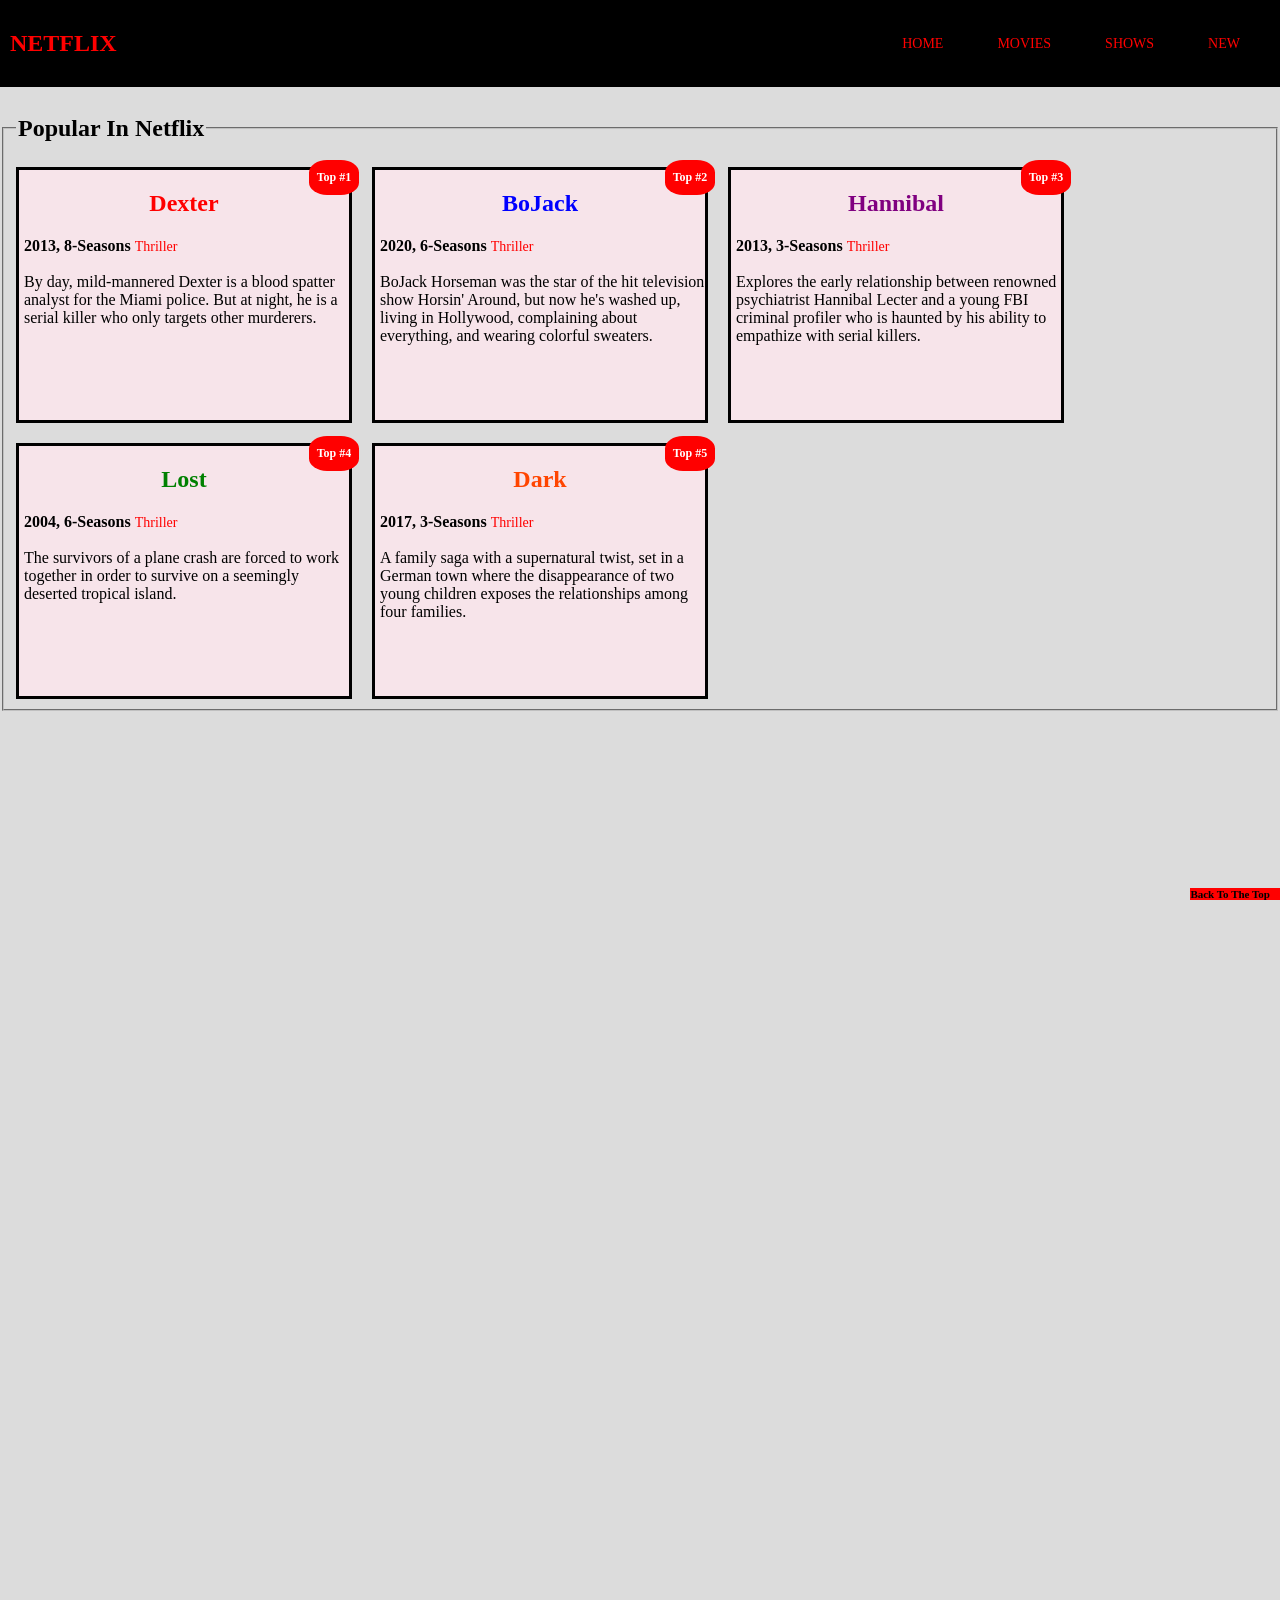
==== ex01/index.html @ a18e3658 "done" ====
<!DOCTYPE html>

<html lang="en">

<head>
    <title>first project with css</title>
    <link rel="stylesheet" href="style.css">
</head>

<body id="top">

    <nav class="nav-container">
        <h2>NETFLIX</h2>
        <div class="link">
            <a href="#">HOME</a>
            <a href="#">MOVIES</a>
            <a href="#">SHOWS</a>
            <a href="#">NEW</a>
        </div>
    </nav>


        <fieldset>
        <legend><h2>Popular In Netflix</h2></legend>
        
            <div class="card-container ">

                <div class="sup-dev">
                        <span class="not">Top #1</span> 
                                <center><h2 style="color:red">Dexter</h2></center>
                                <p style="margin-left: 5px;">
                                        <strong>2013, 8-Seasons</strong>
                                        <a href="https://www.youtube.com/watch?v=nTOf1FIsBcs" target="_blank">Thriller</a><br><br>
                                        By day, mild-mannered Dexter is a blood spatter analyst for the Miami police. 
                                        But at night, he is a serial killer who only targets other murderers.
                                </p>
                </div>

                <div class="sup-dev">
                        <center><h2 style="color:blue">BoJack</h2></center>
                        <span class="not">Top #2</span> 
                        <p style="margin-left: 5px;">
                                        <strong>2020, 6-Seasons</strong>
                                        <a href="https://youtu.be/i1eJMig5Ik4?si=HHQ_sUdT17az3Eaz" target="_blank">Thriller</a><br><br>
                                        BoJack Horseman was the star of the hit television show Horsin' Around, 
                                        but now he's washed up, living in Hollywood, 
                                        complaining about everything, and wearing colorful sweaters.
                        </p>
                </div>

                <div class="sup-dev">
                        <center><h2 style="color:purple">Hannibal</h2></center>
                        <span class="not">Top #3</span> 
                        <p style="margin-left: 5px;">
                                <strong>2013, 3-Seasons</strong>
                                <a href="https://youtu.be/Es3B24z8fdA?si=dGsUqgEHJ9IZ4sdW" target="_blank">Thriller</a><br><br>
                                Explores the early relationship between renowned psychiatrist 
                                Hannibal Lecter and a young FBI criminal profiler 
                                who is haunted by his ability to empathize with serial killers.
                        </p>
                
                </div>

                <div class="sup-dev">
                        <center><h2 style="color:green">Lost</h2></center>
                        <span class="not">Top #4</span> 
                        <p style="margin-left: 5px;">
                                <strong>2004, 6-Seasons</strong>
                                <a href="https://youtu.be/KTu8iDynwNc?si=UuAr7W6BNHbJsXmT" target="_blank">Thriller</a><br><br>
                                The survivors of a plane crash are forced to work together in order to survive on a seemingly 
                                deserted tropical island.
                        </p>
                </div>

                <div class="sup-dev">
                        <center><h2 style="color:orangered">Dark</h2></center>
                        <span class="not">Top #5</span> 
                        <p style="margin-left: 5px;">
                                <strong>2017, 3-Seasons</strong>
                                <a href="https://youtu.be/ESEUoa-mz2c?si=XOlvdmYipHBYIazi" target="_blank">Thriller</a><br><br>
                                A family saga with a supernatural twist, set in a German town where the disappearance of 
                                two young children exposes the relationships among four families.
                        </p>
                </div>

        </div>
        </fieldset>

        <br><br><br><br><br><br><br><br><br><br><br><br><br><br><br><br>
        <br><br><br><br><br><br><br><br><br><br><br><br><br><br><br><br>
        <br><br><br><br><br><br><br><br><br><br><br><br><br><br><br><br>
        <br><br><br><br><br><br><br><br><br><br><br><br><br><br><br><br>
        <a href="#top" class="pos">Back To The Top</a>

</body>

</html>
---- ex01/style.css ----
.nav-container 
 {
    display: flex;
    position: fixed;
    top: 0;
    width: 100%;
    background-color: black;
    color:red;
    z-index: 800;
    justify-content: space-between;
    align-items: center;
    padding: 10px;

 }

.link
{
   align-items: center;
   justify-content: center;
   gap: 100px;
}

div a
{
   color:red;
   font-size: 14px;
   text-decoration: none;
   align-items: center;
   justify-content: center;
   padding-right: 50px;
}

 body
 {
   margin: 0;
   padding-top: 95px;
   background-color: gainsboro;
 }

 div div
 {
   background-color: rgb(247, 228, 234);
 }

 .card-container
 {
    display: flex;
    position: relative;
    flex-direction: row;
    flex-wrap: wrap;
    gap: 20px;
 }

 .sup-dev
 {
   color:black; 
   border: solid;
   position: relative; 
   width: 330px;
   height: 250px;
 }

 .pos
 {
   position: fixed;
   right:0;
   bottom: 0;
   background-color: red;
   text-decoration: none;
   color: black;
   padding-right: 10px;
   font-size: 11px;
   font-weight: bold;
 }

.not
{
  position: absolute;
  top: -10px;
  right: -10px;
  min-width: 50px;
  height: 35px;
  line-height: 35px;
  text-align: center;
  background: red;
  color: #fff;
  border-radius: 36%;
  font-size: 12px;
  font-weight: bold;
}
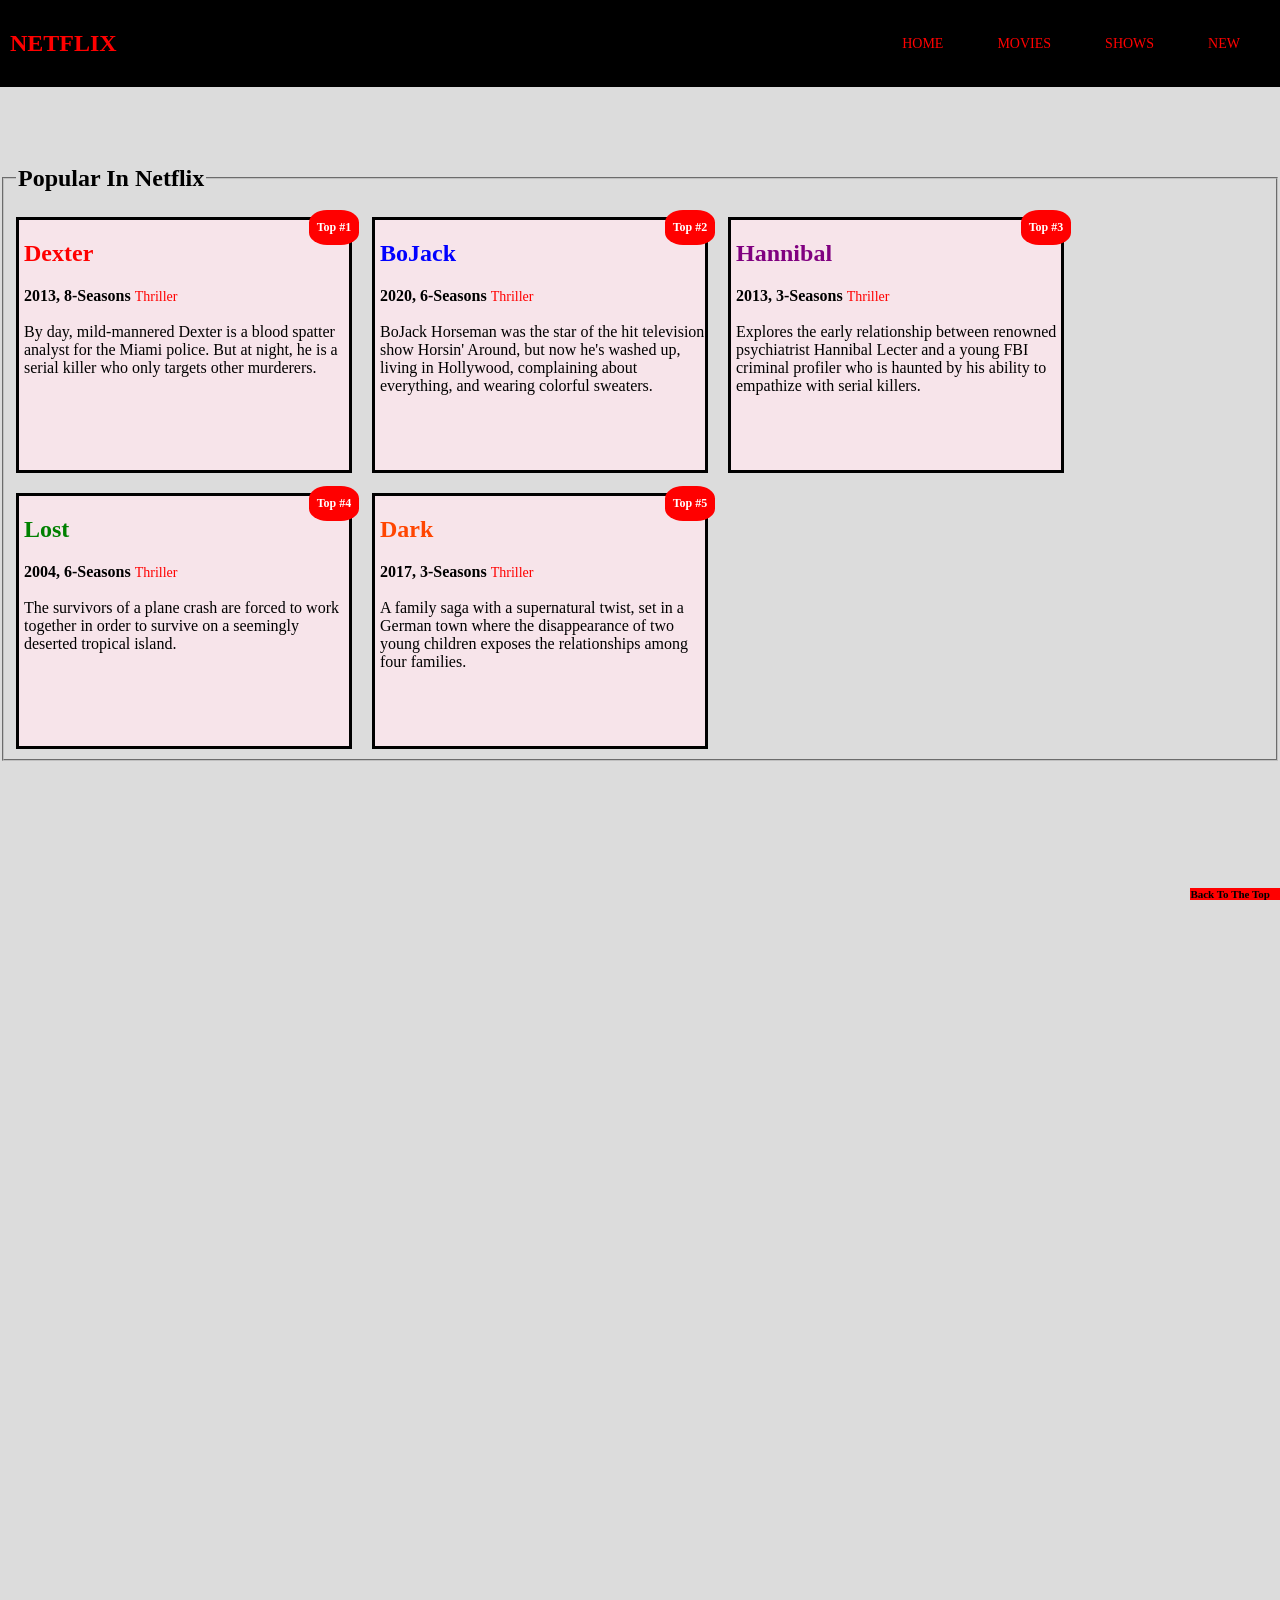
==== commit 618ba3ef: "css done" ====
--- a/ex01/index.html
+++ b/ex01/index.html
@@ -3,8 +3,10 @@
 <html lang="en">
 
 <head>
-    <title>first project with css</title>
-    <link rel="stylesheet" href="style.css">
+         <meta name="viewport" content="width=device-width, initial-scale=1.0">
+         <meta charset="UTF-8">
+         <title>Positioning</title>
+         <link rel="stylesheet" href="style.css">
 </head>
 
 <body id="top">
@@ -27,8 +29,8 @@
 
                 <div class="sup-dev">
                         <span class="not">Top #1</span> 
-                                <center><h2 style="color:red">Dexter</h2></center>
-                                <p style="margin-left: 5px;">
+                                <h2 style="color:red">Dexter</h2>
+                                <p>
                                         <strong>2013, 8-Seasons</strong>
                                         <a href="https://www.youtube.com/watch?v=nTOf1FIsBcs" target="_blank">Thriller</a><br><br>
                                         By day, mild-mannered Dexter is a blood spatter analyst for the Miami police. 
@@ -37,9 +39,9 @@
                 </div>
 
                 <div class="sup-dev">
-                        <center><h2 style="color:blue">BoJack</h2></center>
+                        <h2 style="color:blue">BoJack</h2>
                         <span class="not">Top #2</span> 
-                        <p style="margin-left: 5px;">
+                        <p>
                                         <strong>2020, 6-Seasons</strong>
                                         <a href="https://youtu.be/i1eJMig5Ik4?si=HHQ_sUdT17az3Eaz" target="_blank">Thriller</a><br><br>
                                         BoJack Horseman was the star of the hit television show Horsin' Around, 
@@ -49,9 +51,9 @@
                 </div>
 
                 <div class="sup-dev">
-                        <center><h2 style="color:purple">Hannibal</h2></center>
+                        <h2 style="color:purple">Hannibal</h2>
                         <span class="not">Top #3</span> 
-                        <p style="margin-left: 5px;">
+                        <p>
                                 <strong>2013, 3-Seasons</strong>
                                 <a href="https://youtu.be/Es3B24z8fdA?si=dGsUqgEHJ9IZ4sdW" target="_blank">Thriller</a><br><br>
                                 Explores the early relationship between renowned psychiatrist 
@@ -62,9 +64,9 @@
                 </div>
 
                 <div class="sup-dev">
-                        <center><h2 style="color:green">Lost</h2></center>
+                        <h2 style="color:green">Lost</h2>
                         <span class="not">Top #4</span> 
-                        <p style="margin-left: 5px;">
+                        <p>
                                 <strong>2004, 6-Seasons</strong>
                                 <a href="https://youtu.be/KTu8iDynwNc?si=UuAr7W6BNHbJsXmT" target="_blank">Thriller</a><br><br>
                                 The survivors of a plane crash are forced to work together in order to survive on a seemingly 
@@ -73,9 +75,9 @@
                 </div>
 
                 <div class="sup-dev">
-                        <center><h2 style="color:orangered">Dark</h2></center>
+                       <h2 style="color:orangered">Dark</h2>
                         <span class="not">Top #5</span> 
-                        <p style="margin-left: 5px;">
+                        <p>
                                 <strong>2017, 3-Seasons</strong>
                                 <a href="https://youtu.be/ESEUoa-mz2c?si=XOlvdmYipHBYIazi" target="_blank">Thriller</a><br><br>
                                 A family saga with a supernatural twist, set in a German town where the disappearance of 
--- a/ex01/style.css
+++ b/ex01/style.css
@@ -88,3 +88,18 @@
   font-size: 12px;
   font-weight: bold;
 }
+
+p
+{
+   margin-left: 5px;
+}
+
+div h2
+{
+     margin-left: 5px;
+}
+
+fieldset
+{
+  margin-top: 50px;
+}
